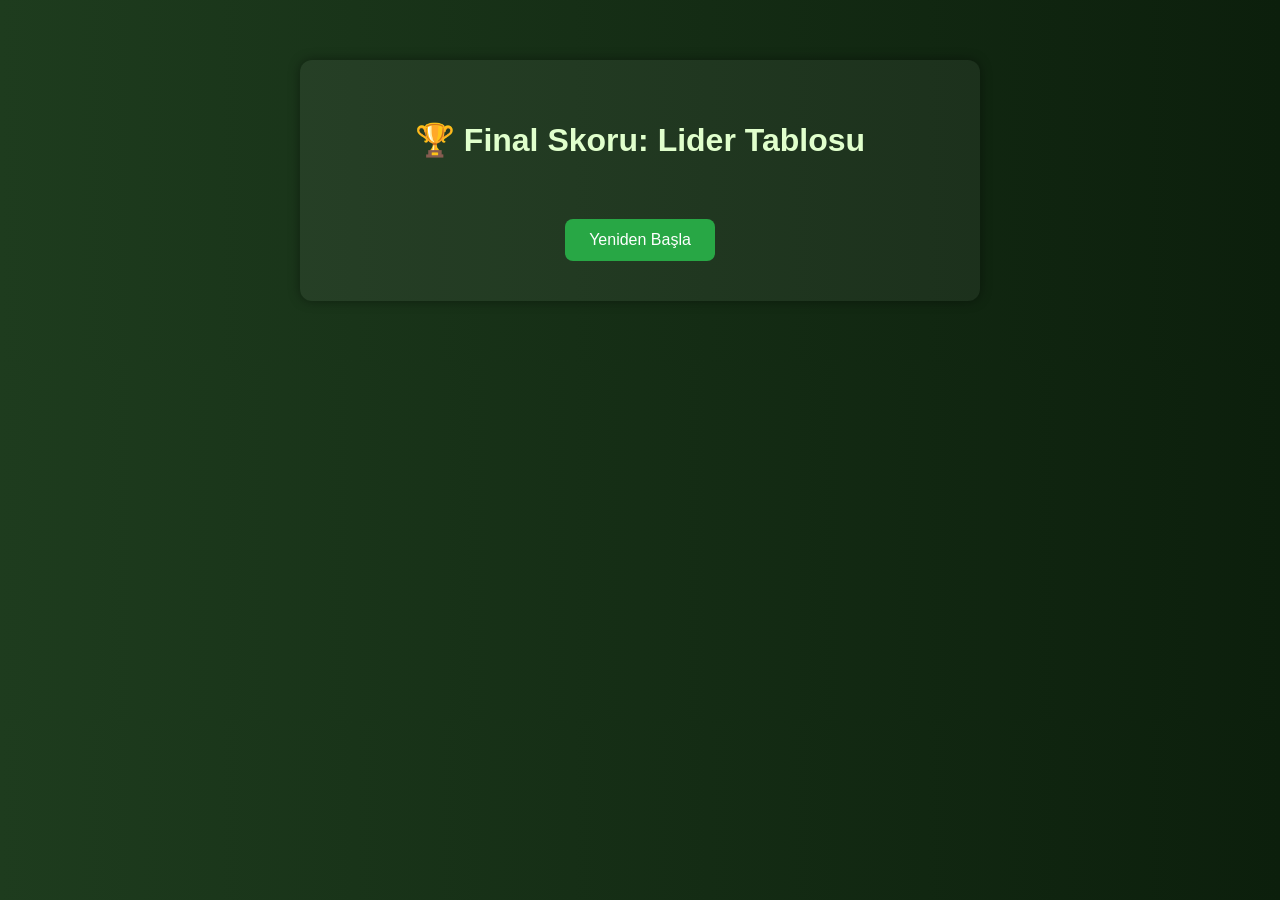
==== frontend/final.html @ 0f909bde "First Commit - Proje Dosyaları Yüklendi" ====
<!DOCTYPE html>
<html lang="tr">
<head>
  <meta charset="UTF-8">
  <title>Lider Tablosu</title>
  <link rel="stylesheet" href="final.css">
</head>
<body>
  <div class="container">
    <h1>🏆 Final Skoru: Lider Tablosu</h1>
    <ul id="leaderboard-list" class="leaderboard"></ul>
    <button onclick="window.location.href='start.html'">Yeniden Başla</button>
  </div>

<script src="final.js"></script>
</body>
</html>
---- frontend/final.css ----
body {
  font-family: 'Segoe UI', sans-serif;
  background: linear-gradient(to right, #1e3c1e, #0c1f0c);
  color: #fff;
  margin: 0;
  padding: 0;
}

.container {
  max-width: 600px;
  margin: 60px auto;
  text-align: center;
  background-color: rgba(255,255,255,0.05);
  padding: 40px;
  border-radius: 12px;
  box-shadow: 0 0 12px rgba(0,0,0,0.4);
}

h1 {
  font-size: 32px;
  margin-bottom: 30px;
  color: #e0ffcc;
}

.leaderboard {
  list-style: none;
  padding: 0;
  margin: 0;
}

.leaderboard-item {
  display: flex;
  justify-content: space-between;
  align-items: center;
  background-color: #ffffff10;
  border: 1px solid #ffffff22;
  padding: 12px 20px;
  border-radius: 8px;
  margin-bottom: 12px;
  transition: transform 0.2s;
}

.leaderboard-item:hover {
  transform: scale(1.02);
  background-color: #ffffff15;
}

.rank {
  font-size: 18px;
  font-weight: bold;
  color: #FFD700;
}

.username {
  font-size: 18px;
  color: #e0ffcc;
}

.score {
  font-size: 16px;
  color: #aaffaa;
  font-weight: bold;
}

/* ŞAMPİYON ÖZEL TASARIMI */
.leaderboard-item.champion {
  background: linear-gradient(to right, #ffe600, #ffc107);
  color: #333;
  font-weight: bold;
  box-shadow: 0 0 12px rgba(255, 223, 0, 0.6);
  transform: scale(1.05);
}

.leaderboard-item.champion .rank {
  font-size: 24px;
  color: #b8860b;
}

.leaderboard-item.champion .username {
  color: #333;
  font-weight: 700;
}

.leaderboard-item.champion .score {
  color: #444;
  font-weight: 700;
}

button {
  margin-top: 30px;
  padding: 12px 24px;
  background-color: #28a745;
  border: none;
  border-radius: 8px;
  color: white;
  font-size: 16px;
  cursor: pointer;
  transition: background 0.2s;
}

button:hover {
  background-color: #218838;
}
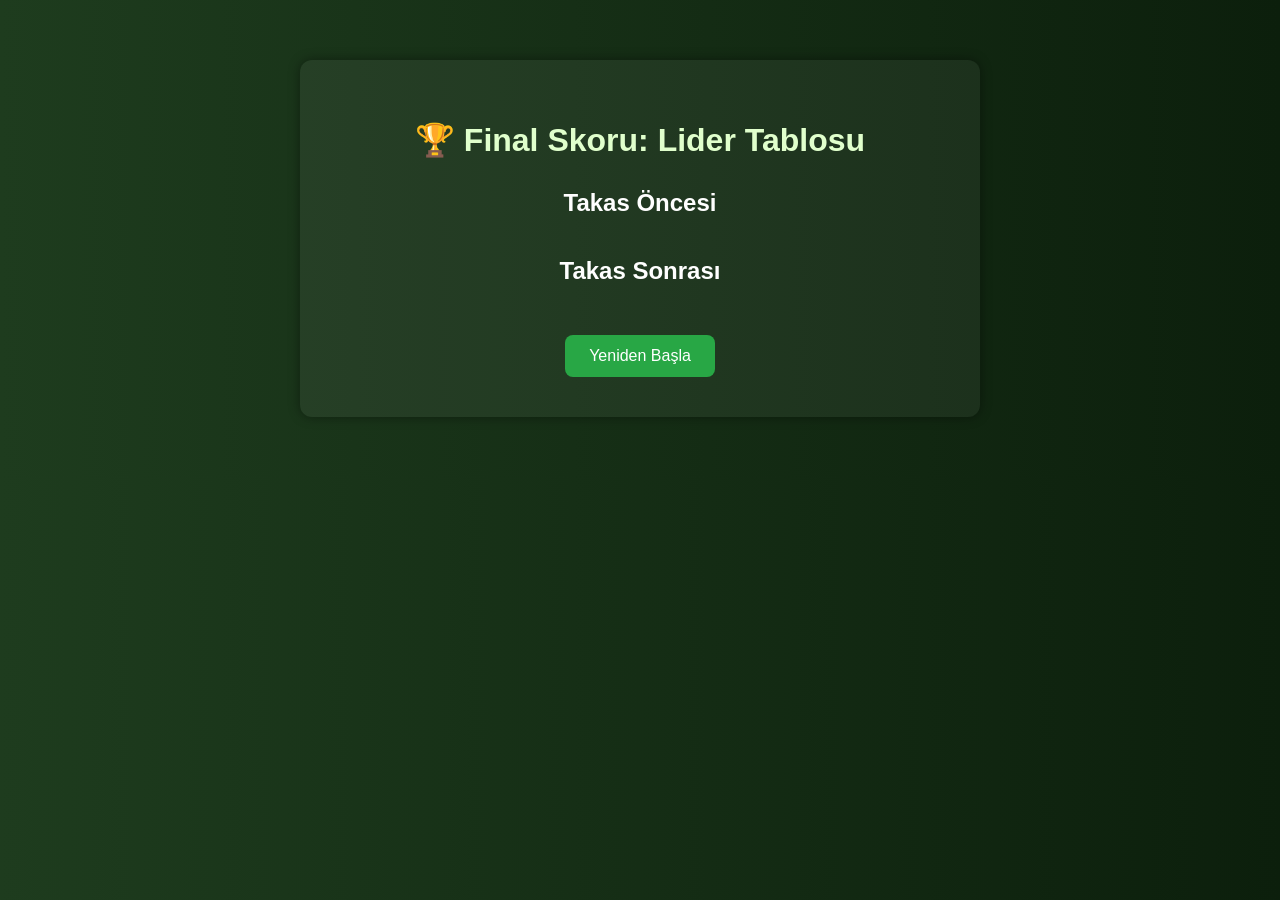
==== commit 84607853: "Takas Öncesi ve Sonrası Final Tabloları" ====
--- a/frontend/final.html
+++ b/frontend/final.html
@@ -8,10 +8,17 @@
 <body>
   <div class="container">
     <h1>🏆 Final Skoru: Lider Tablosu</h1>
+
+    <h2 style="text-align:center;">Takas Öncesi</h2>
+    <ul id="pre-trade-leaderboard" class="leaderboard"></ul>
+
+    <h2 style="text-align:center; margin-top: 40px;">Takas Sonrası</h2>
     <ul id="leaderboard-list" class="leaderboard"></ul>
+
     <button onclick="window.location.href='start.html'">Yeniden Başla</button>
   </div>
 
-<script src="final.js"></script>
+  <script src="final.js"></script>
 </body>
 </html>
+
